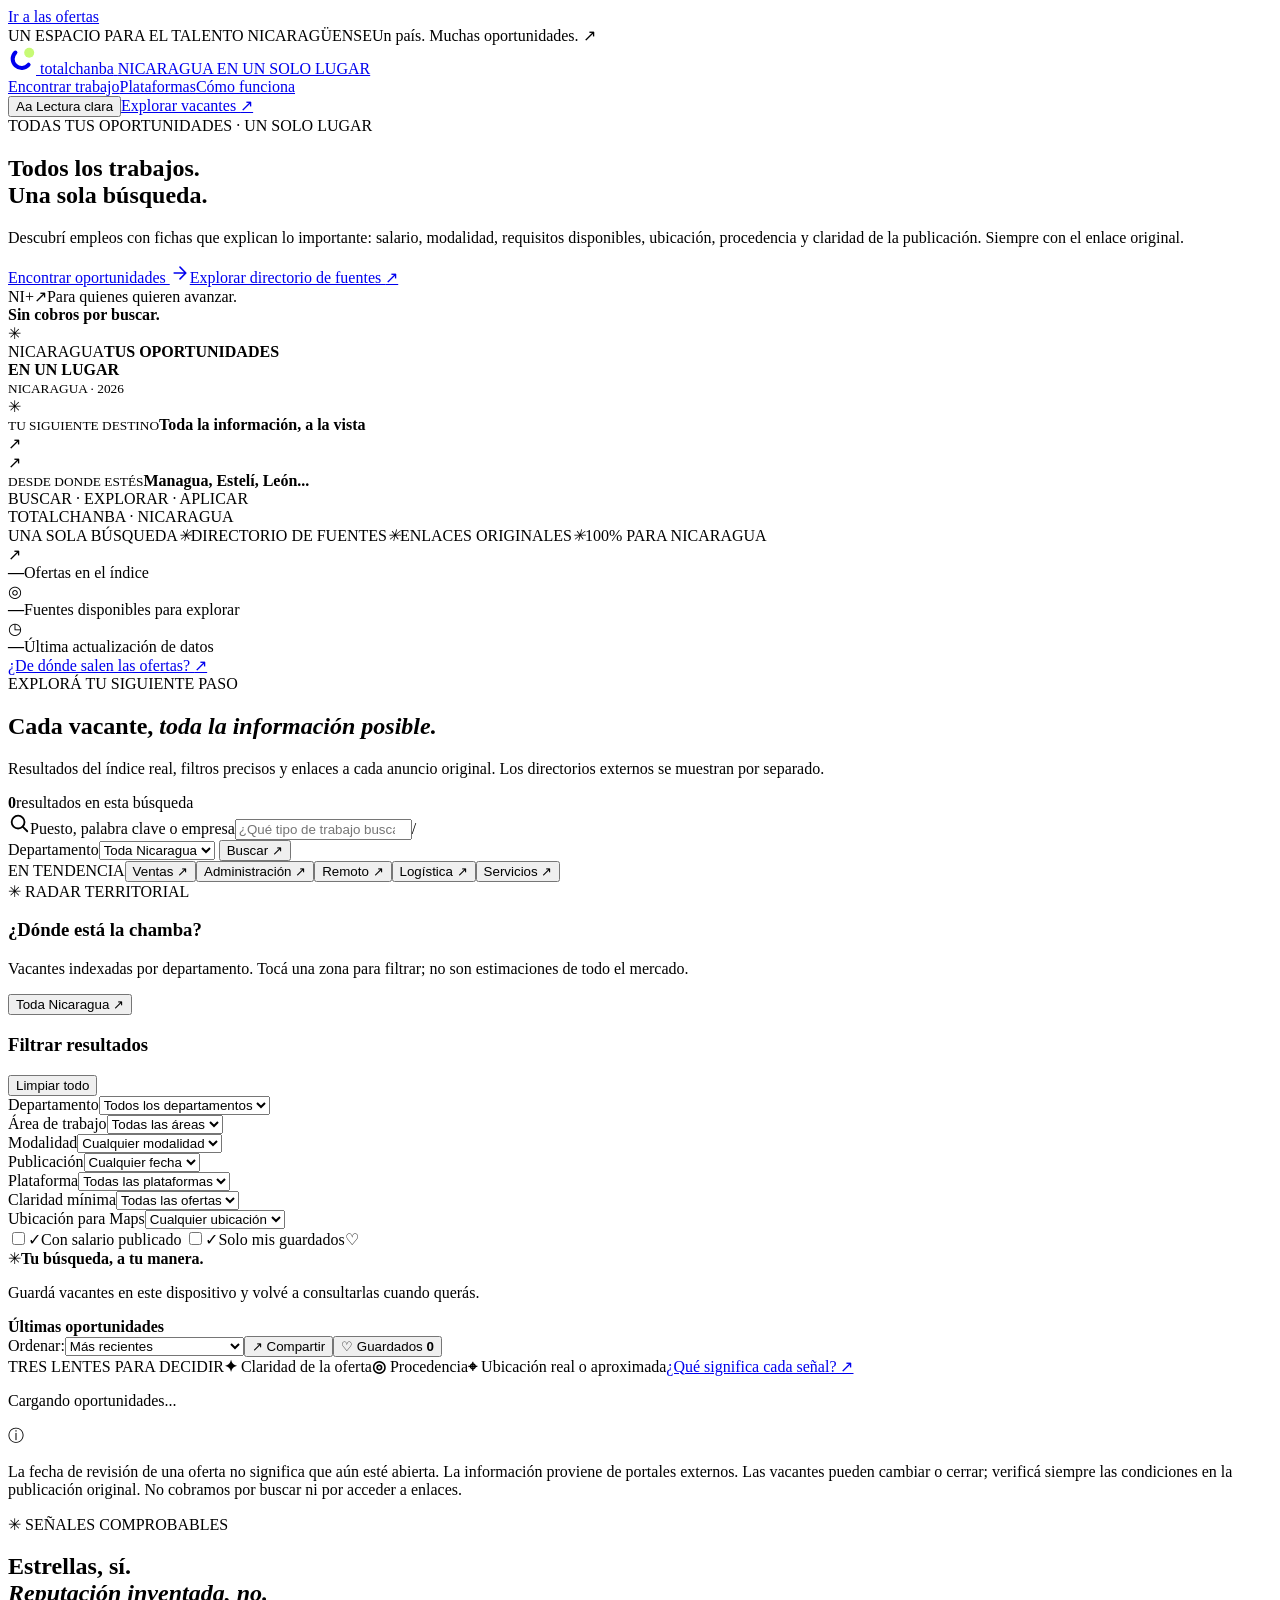
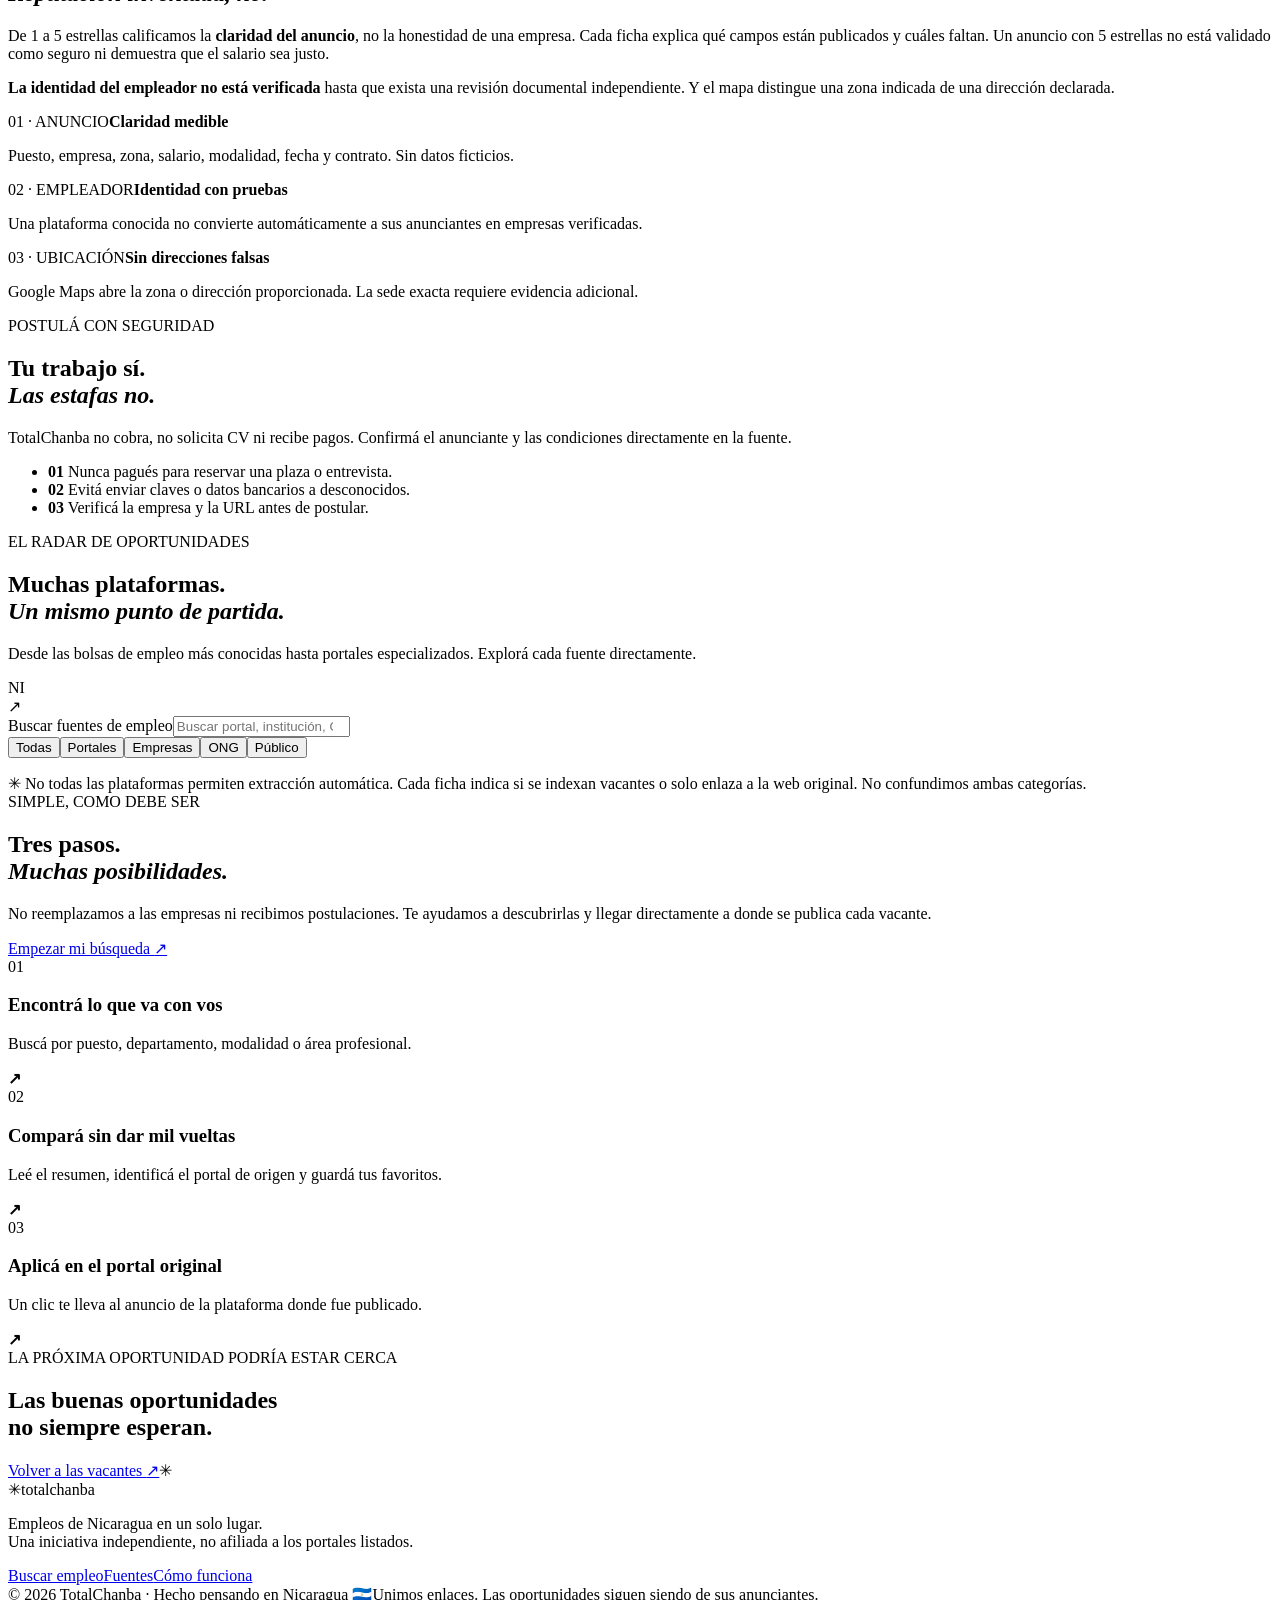
==== public/index.html @ ec3d224f "feat: publicar TotalChanba 5.0 con fichas enriquecidas, agente y fotos por oficio" ====
<!doctype html>
<html lang="es-NI">
<head>
  <meta charset="utf-8" />
  <meta name="viewport" content="width=device-width, initial-scale=1" />
  <meta name="theme-color" content="#101b18" />
  <meta property="og:type" content="website" />
  <meta property="og:locale" content="es_NI" />
  <meta property="og:title" content="TotalChanba — Ofertas y fuentes de empleo en Nicaragua" />
  <meta property="og:description" content="Buscá ofertas con filtros inteligentes y explorá portales, empresas, ONG y entidades públicas. Aplicá siempre en el origen." />
  <meta name="description" content="Encontrá oportunidades de empleo de Nicaragua en un solo lugar. Buscá por departamento, profesión, modalidad y portal; postulá en las fuentes originales." />
  <title>TotalChanba — Todo el trabajo de Nicaragua, en un solo lugar</title>
  <link rel="icon" type="image/svg+xml" href="/assets/favicon.svg" />
  <link rel="preconnect" href="https://fonts.googleapis.com" />
  <link rel="preconnect" href="https://fonts.gstatic.com" crossorigin />
  <link href="https://fonts.googleapis.com/css2?family=DM+Sans:wght@400;500;600;700;800&family=Manrope:wght@400;500;600;700;800&display=swap" rel="stylesheet" />
  <link rel="stylesheet" href="/assets/styles.css" />
  <script src="/assets/app.js" defer></script>
</head>
<body>
  <a class="skip-link" href="#empleos">Ir a las ofertas</a>
  <div class="utility-strip"><div class="shell strip-inner"><span><span class="live-dot"></span> UN ESPACIO PARA EL TALENTO NICARAGÜENSE</span><span class="strip-side">Un país. Muchas oportunidades. <span aria-hidden="true">↗</span></span></div></div>
  <header class="header">
    <div class="shell nav-inner">
      <a href="#inicio" class="brand" aria-label="TotalChanba, inicio">
        <span class="brand-symbol" aria-hidden="true"><svg width="28" height="29" viewBox="0 0 28 29" fill="none"><path d="M7.4 7.5a9 9 0 1 0 13.2 12.2" stroke="currentColor" stroke-width="4" stroke-linecap="round"/><circle cx="21.2" cy="7.7" r="5" fill="#c7fa75"/></svg></span>
        <span class="brand-type">total<span>chanba</span></span>
        <span class="brand-line"></span><span class="brand-caption">NICARAGUA EN UN SOLO LUGAR</span>
      </a>
      <nav class="nav-links" aria-label="Navegación principal"><a href="#empleos">Encontrar trabajo</a><a href="#fuentes">Plataformas</a><a href="#como-funciona">Cómo funciona</a></nav>
      <button class="reading-toggle" id="readable-mode" type="button" aria-pressed="false" title="Aumentar legibilidad">Aa Lectura clara</button><a class="nav-cta" href="#empleos">Explorar vacantes <span aria-hidden="true">↗</span></a>
    </div>
  </header>

  <main>
    <section class="hero" id="inicio" aria-labelledby="hero-title">
      <div class="hero-noise" aria-hidden="true"></div>
      <div class="shell hero-grid">
        <div class="hero-text">
          <div class="eyebrow"><span class="eyebrow-line"></span> TODAS TUS OPORTUNIDADES · UN SOLO LUGAR</div>
          <h1 id="hero-title">Todos los trabajos.<br /><span>Una sola búsqueda<span class="hero-period">.</span></span></h1>
          <p>Descubrí empleos con fichas que explican lo importante: salario, modalidad, requisitos disponibles, ubicación, procedencia y claridad de la publicación. Siempre con el enlace original.</p>
          <div class="hero-actions"><a class="button button-primary" href="#empleos">Encontrar oportunidades <svg aria-hidden="true" viewBox="0 0 24 24" width="20" height="20"><path d="M5 12h13M12 5l7 7-7 7" fill="none" stroke="currentColor" stroke-width="1.9" stroke-linecap="round" stroke-linejoin="round"/></svg></a><a class="hero-link" href="#fuentes">Explorar directorio de fuentes <span aria-hidden="true">↗</span></a></div>
          <div class="hero-proof"><span class="proof-icons" aria-hidden="true"><span>NI</span><span>+</span><span>↗</span></span><span>Para quienes quieren avanzar.<br /><strong>Sin cobros por buscar.</strong></span></div>
        </div>
        <div class="hero-visual" aria-label="Representación gráfica de oportunidades conectadas en Nicaragua">
          <div class="orbital orbital-outer"></div><div class="orbital orbital-mid"></div><div class="orbital orbital-inner"></div>
          <span class="orbital-dot dot-one"></span><span class="orbital-dot dot-two"></span><span class="orbital-dot dot-three"></span>
          <div class="orbit-center"><div class="orbit-globe">✳</div><span>NICARAGUA</span><strong>TUS OPORTUNIDADES<br/>EN UN LUGAR</strong><div class="orbit-mini-line"></div><small>NICARAGUA · 2026</small></div>
          <div class="floating-card float-top"><span class="mini-icon mint">✳</span><div><small>TU SIGUIENTE DESTINO</small><strong>Toda la información, a la vista</strong></div><span class="floating-arrow">↗</span></div>
          <div class="floating-card float-bottom"><span class="mini-icon orange">↗</span><div><small>DESDE DONDE ESTÉS</small><strong>Managua, Estelí, León...</strong></div></div>
          <div class="side-label side-label-left">BUSCAR · EXPLORAR · APLICAR</div><div class="side-label side-label-right">TOTALCHANBA · NICARAGUA</div>
        </div>
      </div>
      <div class="shell hero-ticker"><span>UNA SOLA BÚSQUEDA</span><i>✳</i><span>DIRECTORIO DE FUENTES</span><i>✳</i><span>ENLACES ORIGINALES</span><i>✳</i><span>100% PARA NICARAGUA</span></div>
    </section>

    <section class="stats-bar" aria-label="Resumen del índice de empleos"><div class="shell stats-row">
      <div class="stat"><span class="stat-icon">↗</span><div><strong id="stat-jobs">—</strong><span>Ofertas en el índice</span></div></div>
      <div class="stat"><span class="stat-icon">◎</span><div><strong id="stat-sources">—</strong><span>Fuentes disponibles para explorar</span></div></div>
      <div class="stat"><span class="stat-icon">◷</span><div><strong id="stat-date">—</strong><span>Última actualización de datos</span></div></div>
      <a class="stats-link" href="#como-funciona">¿De dónde salen las ofertas? <span>↗</span></a>
    </div></section>

    <div class="shell"><div id="data-notice" class="data-notice" role="status" hidden></div></div>

    <section class="jobs-section" id="empleos" aria-labelledby="jobs-title"><div class="shell">
      <div class="section-intro"><div><span class="section-kicker"><span class="kicker-dot"></span> EXPLORÁ TU SIGUIENTE PASO</span><h2 id="jobs-title">Cada vacante, <em>toda la información posible.</em></h2><p>Resultados del índice real, filtros precisos y enlaces a cada anuncio original. Los directorios externos se muestran por separado.</p></div><div class="section-counter"><strong id="matching-counter">0</strong><span>resultados en esta búsqueda</span></div></div>
      <div class="search-box">
        <div class="search-field"><svg aria-hidden="true" width="22" height="22" viewBox="0 0 24 24"><circle cx="11" cy="11" r="7" fill="none" stroke="currentColor" stroke-width="2"/><path d="m16 16 5 5" fill="none" stroke="currentColor" stroke-width="2" stroke-linecap="round"/></svg><label class="sr-only" for="search">Puesto, palabra clave o empresa</label><input id="search" autocomplete="off" type="search" placeholder="¿Qué tipo de trabajo buscás? Ej. conductor, ventas..." /><span class="search-key">/</span></div>
        <label class="sr-only" for="quick-dept">Departamento</label><select id="quick-dept"><option value="">Toda Nicaragua</option></select>
        <button id="search-button" class="search-button" type="button">Buscar <span aria-hidden="true">↗</span></button>
      </div>
      <div class="quick-filters" aria-label="Búsquedas populares"><span>EN TENDENCIA</span><button type="button" data-quick="Ventas">Ventas <span>↗</span></button><button type="button" data-quick="Administración">Administración <span>↗</span></button><button type="button" data-quick="Remoto">Remoto <span>↗</span></button><button type="button" data-quick="Logística">Logística <span>↗</span></button><button type="button" data-quick="Servicios">Servicios <span>↗</span></button></div>

      <section class="radar-panel" aria-labelledby="radar-title">
          <div class="radar-heading"><div><span class="radar-eyebrow">✳ RADAR TERRITORIAL</span><h3 id="radar-title">¿Dónde está la chamba?</h3><p>Vacantes indexadas por departamento. Tocá una zona para filtrar; no son estimaciones de todo el mercado.</p></div><button id="clear-radar" type="button">Toda Nicaragua ↗</button></div>
          <div id="radar-departments" class="radar-departments" aria-label="Departamentos con vacantes"></div>
        </section>
        <div class="board-grid"><aside class="filter-panel" aria-label="Filtros de empleo"><div class="filter-heading"><h3>Filtrar resultados</h3><button id="reset-filters" type="button">Limpiar todo</button></div>
        <div class="filter-group"><label for="filter-dept">Departamento</label><select id="filter-dept"><option value="">Todos los departamentos</option></select></div>
        <div class="filter-group"><label for="filter-cat">Área de trabajo</label><select id="filter-cat"><option value="">Todas las áreas</option></select></div>
        <div class="filter-group"><label for="filter-mode">Modalidad</label><select id="filter-mode"><option value="">Cualquier modalidad</option><option value="Remoto">Remoto</option><option value="Presencial">Presencial</option><option value="Híbrido">Híbrido</option></select></div>
        <div class="filter-group"><label for="filter-date">Publicación</label><select id="filter-date"><option value="">Cualquier fecha</option><option value="3">Últimos 3 días</option><option value="7">Última semana</option><option value="30">Últimos 30 días</option></select></div>
        <div class="filter-group"><label for="filter-source">Plataforma</label><select id="filter-source"><option value="">Todas las plataformas</option></select></div>
        <div class="filter-group"><label for="filter-clarity">Claridad mínima</label><select id="filter-clarity"><option value="">Todas las ofertas</option><option value="3">3 estrellas o más</option><option value="4">4 estrellas o más</option><option value="5">5 estrellas</option></select></div>
        <div class="filter-group"><label for="filter-map">Ubicación para Maps</label><select id="filter-map"><option value="">Cualquier ubicación</option><option value="region">Zona indicada</option><option value="address">Dirección declarada</option></select></div>
        <div class="filter-rule"></div>
        <label class="check-row"><input id="salary-only" type="checkbox" /><span class="custom-check">✓</span><span>Con salario publicado</span></label>
        <label class="check-row"><input id="favorites-only" type="checkbox" /><span class="custom-check">✓</span><span>Solo mis guardados</span><span class="heart-small">♡</span></label>
        <div class="filter-tip"><span class="tip-spark">✳</span><strong>Tu búsqueda, a tu manera.</strong><p>Guardá vacantes en este dispositivo y volvé a consultarlas cuando querás.</p></div>
      </aside>

      <div class="results-area"><div class="results-toolbar"><div class="results-label"><span class="pulse-indicator"></span><strong id="results-heading">Últimas oportunidades</strong><span class="toolbar-count" id="visible-count"></span></div><div class="toolbar-actions"><label for="sort">Ordenar:</label><select id="sort"><option value="recent">Más recientes</option><option value="relevance">Mayor coincidencia</option><option value="title">Puesto A–Z</option><option value="source">Plataforma</option><option value="clarity">Información más completa</option></select><button id="share-search" type="button" class="share-search" title="Copiar enlace de esta búsqueda" aria-label="Compartir búsqueda">↗ Compartir</button><button class="saved-button" id="toggle-saved" type="button" aria-pressed="false" title="Mostrar favoritos">♡ <span>Guardados</span> <b id="saved-count">0</b></button></div></div>
      <div class="search-feedback" id="search-feedback" aria-live="polite"></div>
      <div class="lens-strip" aria-label="Tres lentes de información"><span class="lens-title">TRES LENTES PARA DECIDIR</span><span><b>✦</b> Claridad de la oferta</span><span><b>◎</b> Procedencia</span><span><b>⌖</b> Ubicación real o aproximada</span><a href="#metodologia">¿Qué significa cada señal? ↗</a></div>
      <div id="job-grid" class="job-grid" aria-live="polite"><div class="loading-state"><span class="loading-spin"></span><p>Cargando oportunidades...</p></div></div>
      <div class="load-wrap"><button id="load-more" type="button" class="more-button" hidden>Mostrar más ofertas <span>↓</span></button></div>
      <section id="compare-tray" class="compare-tray" hidden aria-label="Comparador de vacantes"><div class="compare-title"><h3>Compará tus opciones</h3><p>Hasta tres ofertas, sin inventar salarios ni reputaciones.</p><button id="compare-clear" type="button">Vaciar comparador</button></div><div id="compare-grid" class="compare-grid"></div></section>
      <div class="board-note"><span>ⓘ</span><p>La fecha de revisión de una oferta no significa que aún esté abierta. La información proviene de portales externos. Las vacantes pueden cambiar o cerrar; verificá siempre las condiciones en la publicación original. No cobramos por buscar ni por acceder a enlaces.</p></div>
      </div></div>
    </div></section>

    <section class="method-section" id="metodologia" aria-labelledby="method-title"><div class="shell method-layout"><div><span class="section-kicker">✳ SEÑALES COMPROBABLES</span><h2 id="method-title">Estrellas, sí.<br><em>Reputación inventada, no.</em></h2><p>De 1 a 5 estrellas calificamos la <strong>claridad del anuncio</strong>, no la honestidad de una empresa. Cada ficha explica qué campos están publicados y cuáles faltan. Un anuncio con 5 estrellas no está validado como seguro ni demuestra que el salario sea justo.</p><p><strong>La identidad del empleador no está verificada</strong> hasta que exista una revisión documental independiente. Y el mapa distingue una zona indicada de una dirección declarada.</p></div><div class="method-lenses"><div><span>01 · ANUNCIO</span><strong>Claridad medible</strong><p>Puesto, empresa, zona, salario, modalidad, fecha y contrato. Sin datos ficticios.</p></div><div><span>02 · EMPLEADOR</span><strong>Identidad con pruebas</strong><p>Una plataforma conocida no convierte automáticamente a sus anunciantes en empresas verificadas.</p></div><div><span>03 · UBICACIÓN</span><strong>Sin direcciones falsas</strong><p>Google Maps abre la zona o dirección proporcionada. La sede exacta requiere evidencia adicional.</p></div></div></div></section>
    <section class="safety-section" aria-labelledby="safety-title"><div class="shell safety-inner"><div><span class="section-kicker"><span class="kicker-dot"></span> POSTULÁ CON SEGURIDAD</span><h2 id="safety-title">Tu trabajo sí.<br/><em>Las estafas no.</em></h2><p>TotalChanba no cobra, no solicita CV ni recibe pagos. Confirmá el anunciante y las condiciones directamente en la fuente.</p></div><ul><li><strong>01</strong> Nunca pagués para reservar una plaza o entrevista.</li><li><strong>02</strong> Evitá enviar claves o datos bancarios a desconocidos.</li><li><strong>03</strong> Verificá la empresa y la URL antes de postular.</li></ul></div></section>

    <section class="source-section" id="fuentes"><div class="shell"><div class="section-intro dark-intro"><div><span class="section-kicker"><span class="kicker-dot"></span> EL RADAR DE OPORTUNIDADES</span><h2>Muchas plataformas.<br/><em>Un mismo punto de partida.</em></h2><p>Desde las bolsas de empleo más conocidas hasta portales especializados. Explorá cada fuente directamente.</p></div><div class="source-stamp" aria-hidden="true">NI<br/><span>↗</span></div></div>
      <div class="source-controls"><div class="source-search-wrap"><label class="sr-only" for="source-search">Buscar fuentes de empleo</label><input id="source-search" type="search" placeholder="Buscar portal, institución, ONG o empresa…" autocomplete="off" /></div><div class="source-tabs" role="group" aria-label="Tipo de fuente"><button type="button" class="selected" data-source-kind="" aria-pressed="true">Todas</button><button type="button" data-source-kind="portal" aria-pressed="false">Portales</button><button type="button" data-source-kind="empresa" aria-pressed="false">Empresas</button><button type="button" data-source-kind="ong" aria-pressed="false">ONG</button><button type="button" data-source-kind="publico" aria-pressed="false">Público</button></div></div><p class="source-count" id="source-count" aria-live="polite"></p><div id="sources-grid" class="sources-grid" aria-live="polite"></div>
      <div class="source-note"><span>✳</span> No todas las plataformas permiten extracción automática. Cada ficha indica si se indexan vacantes o solo enlaza a la web original. No confundimos ambas categorías.</div>
    </div></section>

    <section class="how-section" id="como-funciona"><div class="shell how-layout"><div><span class="section-kicker"><span class="kicker-dot"></span> SIMPLE, COMO DEBE SER</span><h2>Tres pasos.<br/><em>Muchas posibilidades.</em></h2><p>No reemplazamos a las empresas ni recibimos postulaciones. Te ayudamos a descubrirlas y llegar directamente a donde se publica cada vacante.</p><a href="#empleos" class="dark-button">Empezar mi búsqueda <span>↗</span></a></div><div class="steps"><div class="step"><span>01</span><div><h3>Encontrá lo que va con vos</h3><p>Buscá por puesto, departamento, modalidad o área profesional.</p></div><b>↗</b></div><div class="step"><span>02</span><div><h3>Compará sin dar mil vueltas</h3><p>Leé el resumen, identificá el portal de origen y guardá tus favoritos.</p></div><b>↗</b></div><div class="step"><span>03</span><div><h3>Aplicá en el portal original</h3><p>Un clic te lleva al anuncio de la plataforma donde fue publicado.</p></div><b>↗</b></div></div></div></section>

    <section class="cta-section"><div class="shell cta-inner"><div><span>LA PRÓXIMA OPORTUNIDAD PODRÍA ESTAR CERCA</span><h2>Las buenas oportunidades<br/>no siempre esperan.</h2></div><a href="#empleos">Volver a las vacantes <span>↗</span></a><span class="cta-sun" aria-hidden="true">✳</span></div></section>
  </main>
  <footer class="footer"><div class="shell footer-content"><div><div class="brand footer-brand"><span class="brand-symbol" aria-hidden="true">✳</span><span class="brand-type">total<span>chanba</span></span></div><p>Empleos de Nicaragua en un solo lugar.<br/>Una iniciativa independiente, no afiliada a los portales listados.</p></div><div class="footer-links"><a href="#empleos">Buscar empleo</a><a href="#fuentes">Fuentes</a><a href="#como-funciona">Cómo funciona</a></div></div><div class="shell footer-bottom"><span>© 2026 TotalChanba · Hecho pensando en Nicaragua 🇳🇮</span><span>Unimos enlaces. Las oportunidades siguen siendo de sus anunciantes.</span></div></footer>
  <div id="toast" class="toast" role="status" aria-live="polite"></div>
</body>
</html>
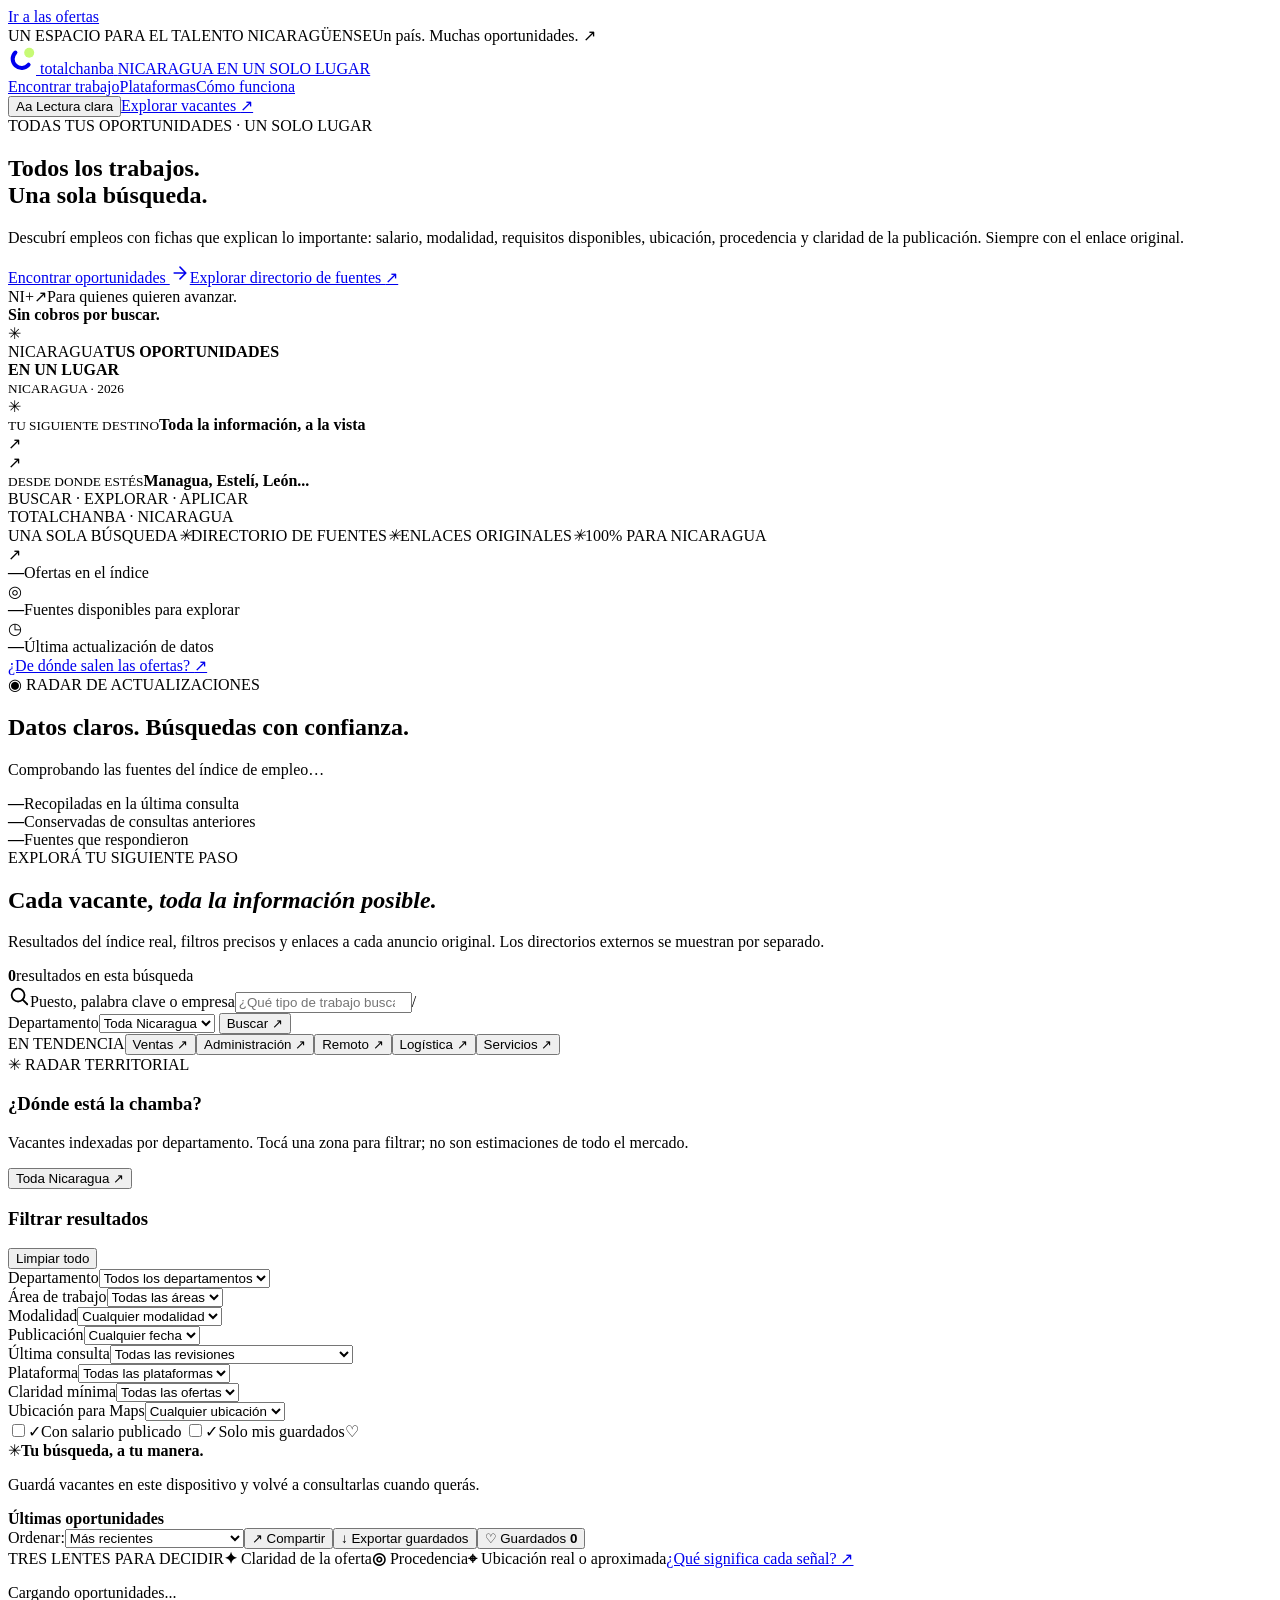
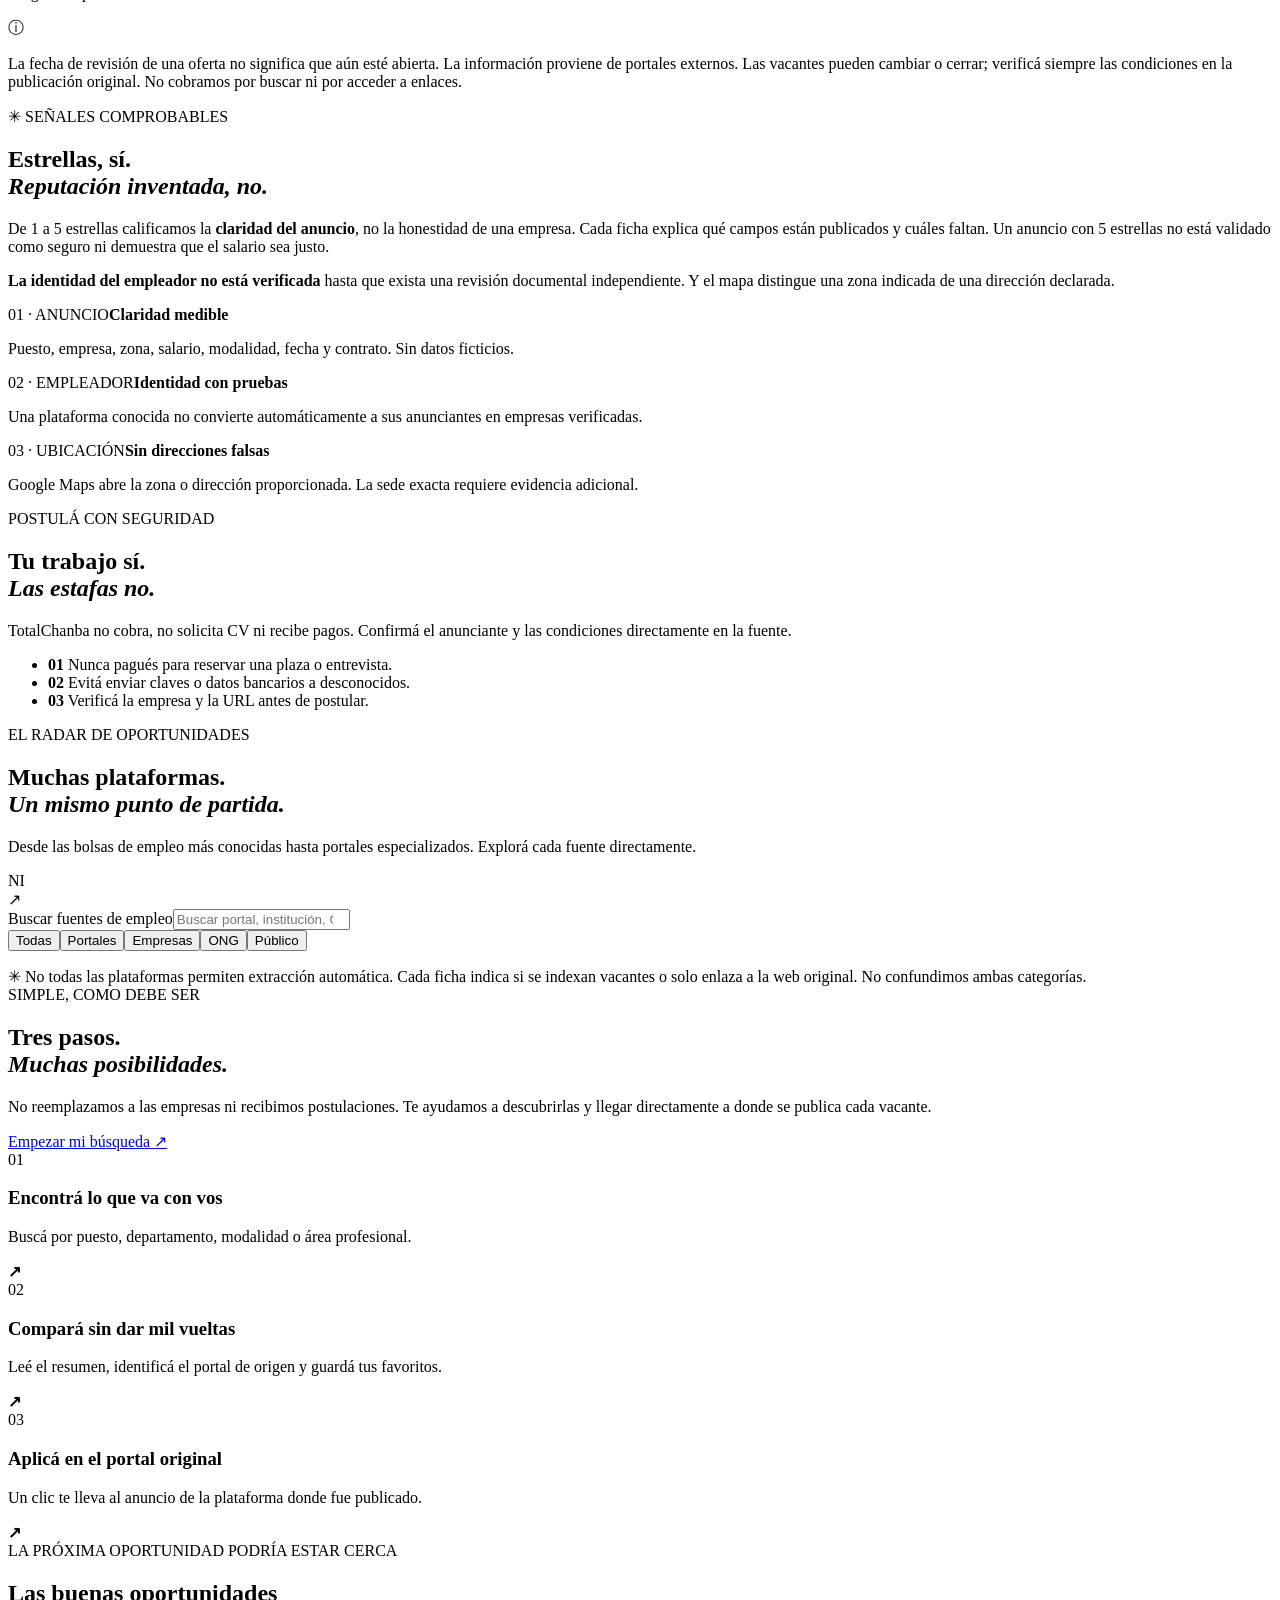
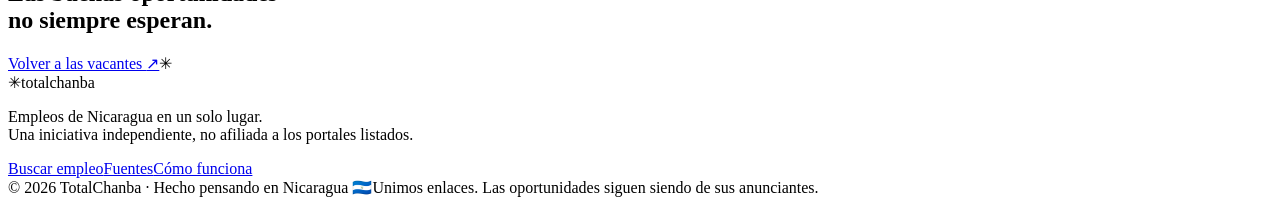
==== commit 4d008dd6: "ui: panel de estado de fuentes, filtro de última consulta y exportar favoritos" ====
--- a/public/index.html
+++ b/public/index.html
@@ -62,7 +62,16 @@
       <a class="stats-link" href="#como-funciona">¿De dónde salen las ofertas? <span>↗</span></a>
     </div></section>
 
-    <div class="shell"><div id="data-notice" class="data-notice" role="status" hidden></div></div>
+    <div class="shell"><div id="data-notice" class="data-notice" role="status" hidden></div>
+      <section class="tc-health" aria-label="Estado real de la recopilación">
+        <div class="tc-health-intro"><span class="tc-health-kicker">◉ RADAR DE ACTUALIZACIONES</span><h2>Datos claros. Búsquedas con confianza.</h2><p id="health-note">Comprobando las fuentes del índice de empleo…</p></div>
+        <div class="tc-health-metrics">
+          <div><strong id="stat-reviewed">—</strong><span>Recopiladas en la última consulta</span></div>
+          <div><strong id="stat-carried">—</strong><span>Conservadas de consultas anteriores</span></div>
+          <div><strong id="stat-collectors">—</strong><span>Fuentes que respondieron</span></div>
+        </div>
+      </section>
+    </div>
 
     <section class="jobs-section" id="empleos" aria-labelledby="jobs-title"><div class="shell">
       <div class="section-intro"><div><span class="section-kicker"><span class="kicker-dot"></span> EXPLORÁ TU SIGUIENTE PASO</span><h2 id="jobs-title">Cada vacante, <em>toda la información posible.</em></h2><p>Resultados del índice real, filtros precisos y enlaces a cada anuncio original. Los directorios externos se muestran por separado.</p></div><div class="section-counter"><strong id="matching-counter">0</strong><span>resultados en esta búsqueda</span></div></div>
@@ -82,6 +91,7 @@
         <div class="filter-group"><label for="filter-cat">Área de trabajo</label><select id="filter-cat"><option value="">Todas las áreas</option></select></div>
         <div class="filter-group"><label for="filter-mode">Modalidad</label><select id="filter-mode"><option value="">Cualquier modalidad</option><option value="Remoto">Remoto</option><option value="Presencial">Presencial</option><option value="Híbrido">Híbrido</option></select></div>
         <div class="filter-group"><label for="filter-date">Publicación</label><select id="filter-date"><option value="">Cualquier fecha</option><option value="3">Últimos 3 días</option><option value="7">Última semana</option><option value="30">Últimos 30 días</option></select></div>
+        <div class="filter-group"><label for="filter-review">Última consulta</label><select id="filter-review"><option value="">Todas las revisiones</option><option value="latest">Recopiladas en la última consulta</option><option value="earlier">Conservadas de consultas anteriores</option></select></div>
         <div class="filter-group"><label for="filter-source">Plataforma</label><select id="filter-source"><option value="">Todas las plataformas</option></select></div>
         <div class="filter-group"><label for="filter-clarity">Claridad mínima</label><select id="filter-clarity"><option value="">Todas las ofertas</option><option value="3">3 estrellas o más</option><option value="4">4 estrellas o más</option><option value="5">5 estrellas</option></select></div>
         <div class="filter-group"><label for="filter-map">Ubicación para Maps</label><select id="filter-map"><option value="">Cualquier ubicación</option><option value="region">Zona indicada</option><option value="address">Dirección declarada</option></select></div>
@@ -91,7 +101,7 @@
         <div class="filter-tip"><span class="tip-spark">✳</span><strong>Tu búsqueda, a tu manera.</strong><p>Guardá vacantes en este dispositivo y volvé a consultarlas cuando querás.</p></div>
       </aside>
 
-      <div class="results-area"><div class="results-toolbar"><div class="results-label"><span class="pulse-indicator"></span><strong id="results-heading">Últimas oportunidades</strong><span class="toolbar-count" id="visible-count"></span></div><div class="toolbar-actions"><label for="sort">Ordenar:</label><select id="sort"><option value="recent">Más recientes</option><option value="relevance">Mayor coincidencia</option><option value="title">Puesto A–Z</option><option value="source">Plataforma</option><option value="clarity">Información más completa</option></select><button id="share-search" type="button" class="share-search" title="Copiar enlace de esta búsqueda" aria-label="Compartir búsqueda">↗ Compartir</button><button class="saved-button" id="toggle-saved" type="button" aria-pressed="false" title="Mostrar favoritos">♡ <span>Guardados</span> <b id="saved-count">0</b></button></div></div>
+      <div class="results-area"><div class="results-toolbar"><div class="results-label"><span class="pulse-indicator"></span><strong id="results-heading">Últimas oportunidades</strong><span class="toolbar-count" id="visible-count"></span></div><div class="toolbar-actions"><label for="sort">Ordenar:</label><select id="sort"><option value="recent">Más recientes</option><option value="relevance">Mayor coincidencia</option><option value="title">Puesto A–Z</option><option value="source">Plataforma</option><option value="clarity">Información más completa</option></select><button id="share-search" type="button" class="share-search" title="Copiar enlace de esta búsqueda" aria-label="Compartir búsqueda">↗ Compartir</button><button id="export-saved" type="button" class="tc-export" title="Descargar tus empleos guardados en CSV">↓ Exportar guardados</button><button class="saved-button" id="toggle-saved" type="button" aria-pressed="false" title="Mostrar favoritos">♡ <span>Guardados</span> <b id="saved-count">0</b></button></div></div>
       <div class="search-feedback" id="search-feedback" aria-live="polite"></div>
       <div class="lens-strip" aria-label="Tres lentes de información"><span class="lens-title">TRES LENTES PARA DECIDIR</span><span><b>✦</b> Claridad de la oferta</span><span><b>◎</b> Procedencia</span><span><b>⌖</b> Ubicación real o aproximada</span><a href="#metodologia">¿Qué significa cada señal? ↗</a></div>
       <div id="job-grid" class="job-grid" aria-live="polite"><div class="loading-state"><span class="loading-spin"></span><p>Cargando oportunidades...</p></div></div>
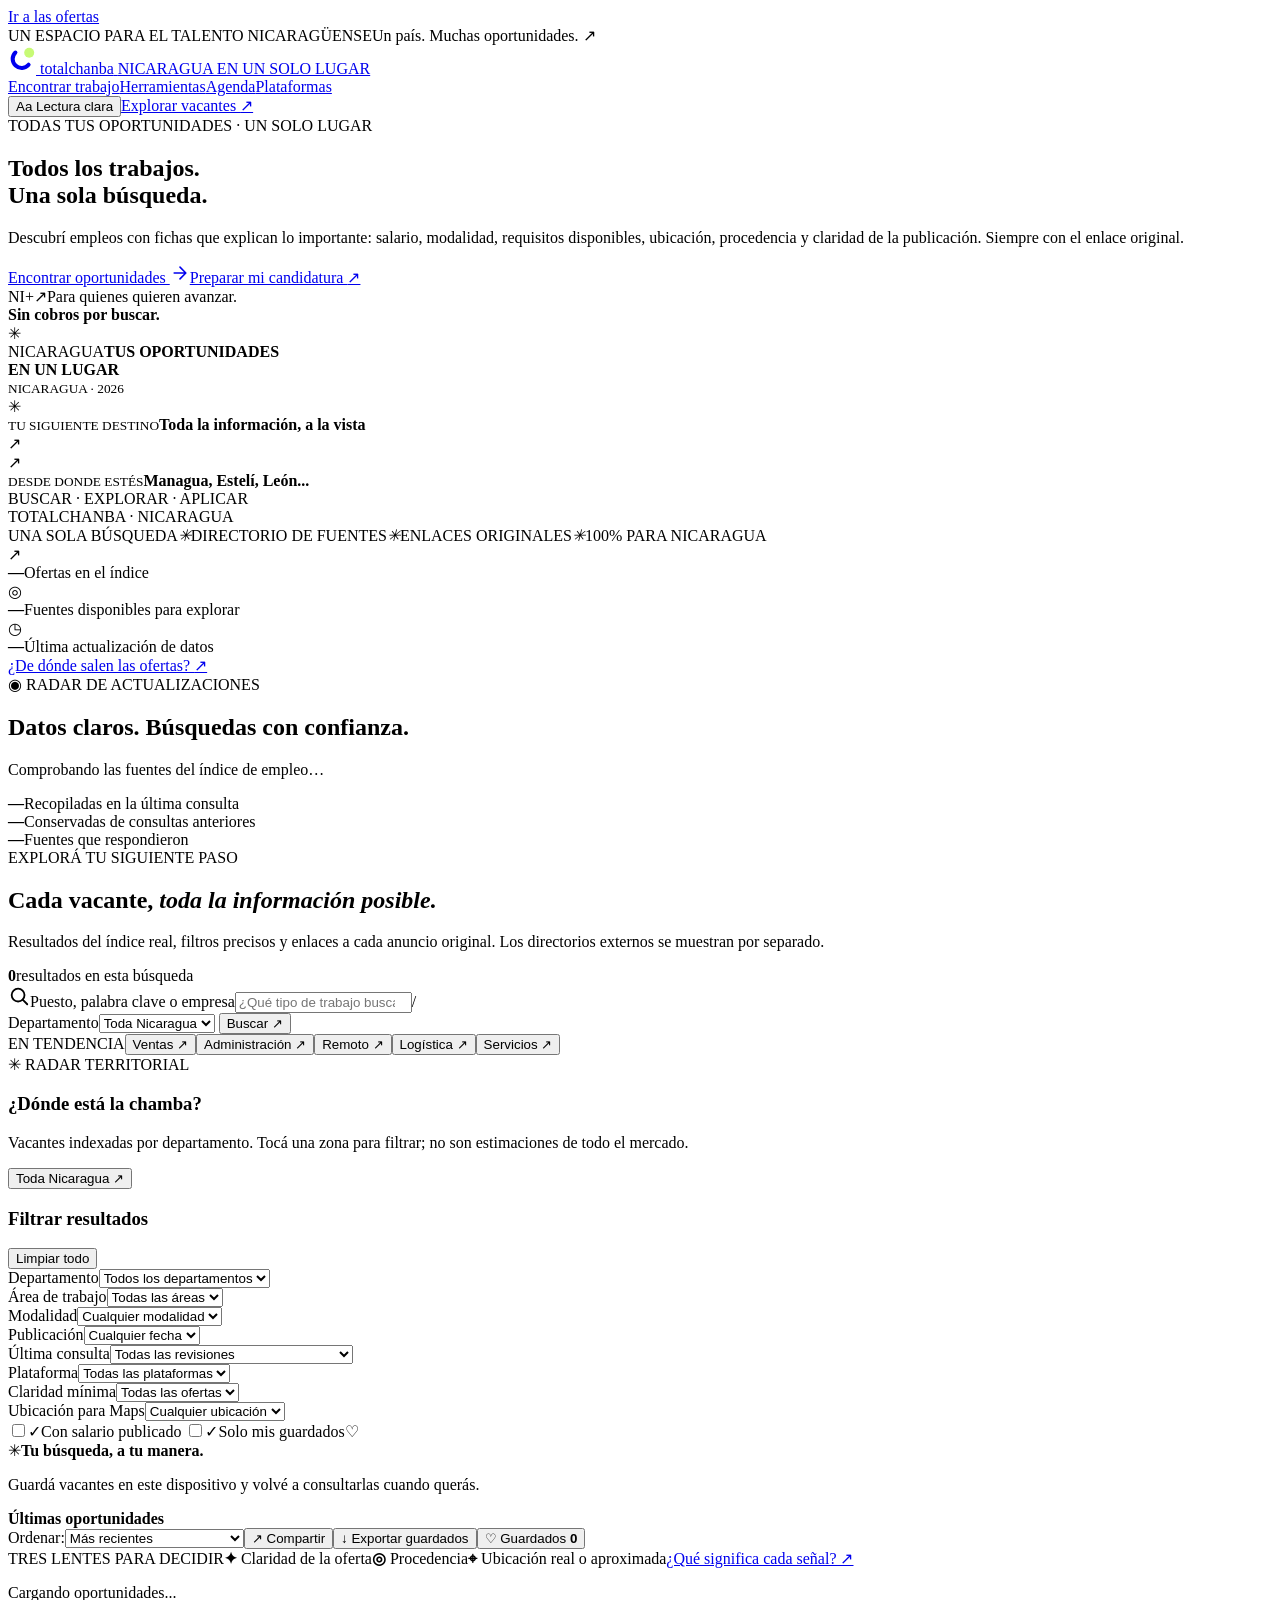
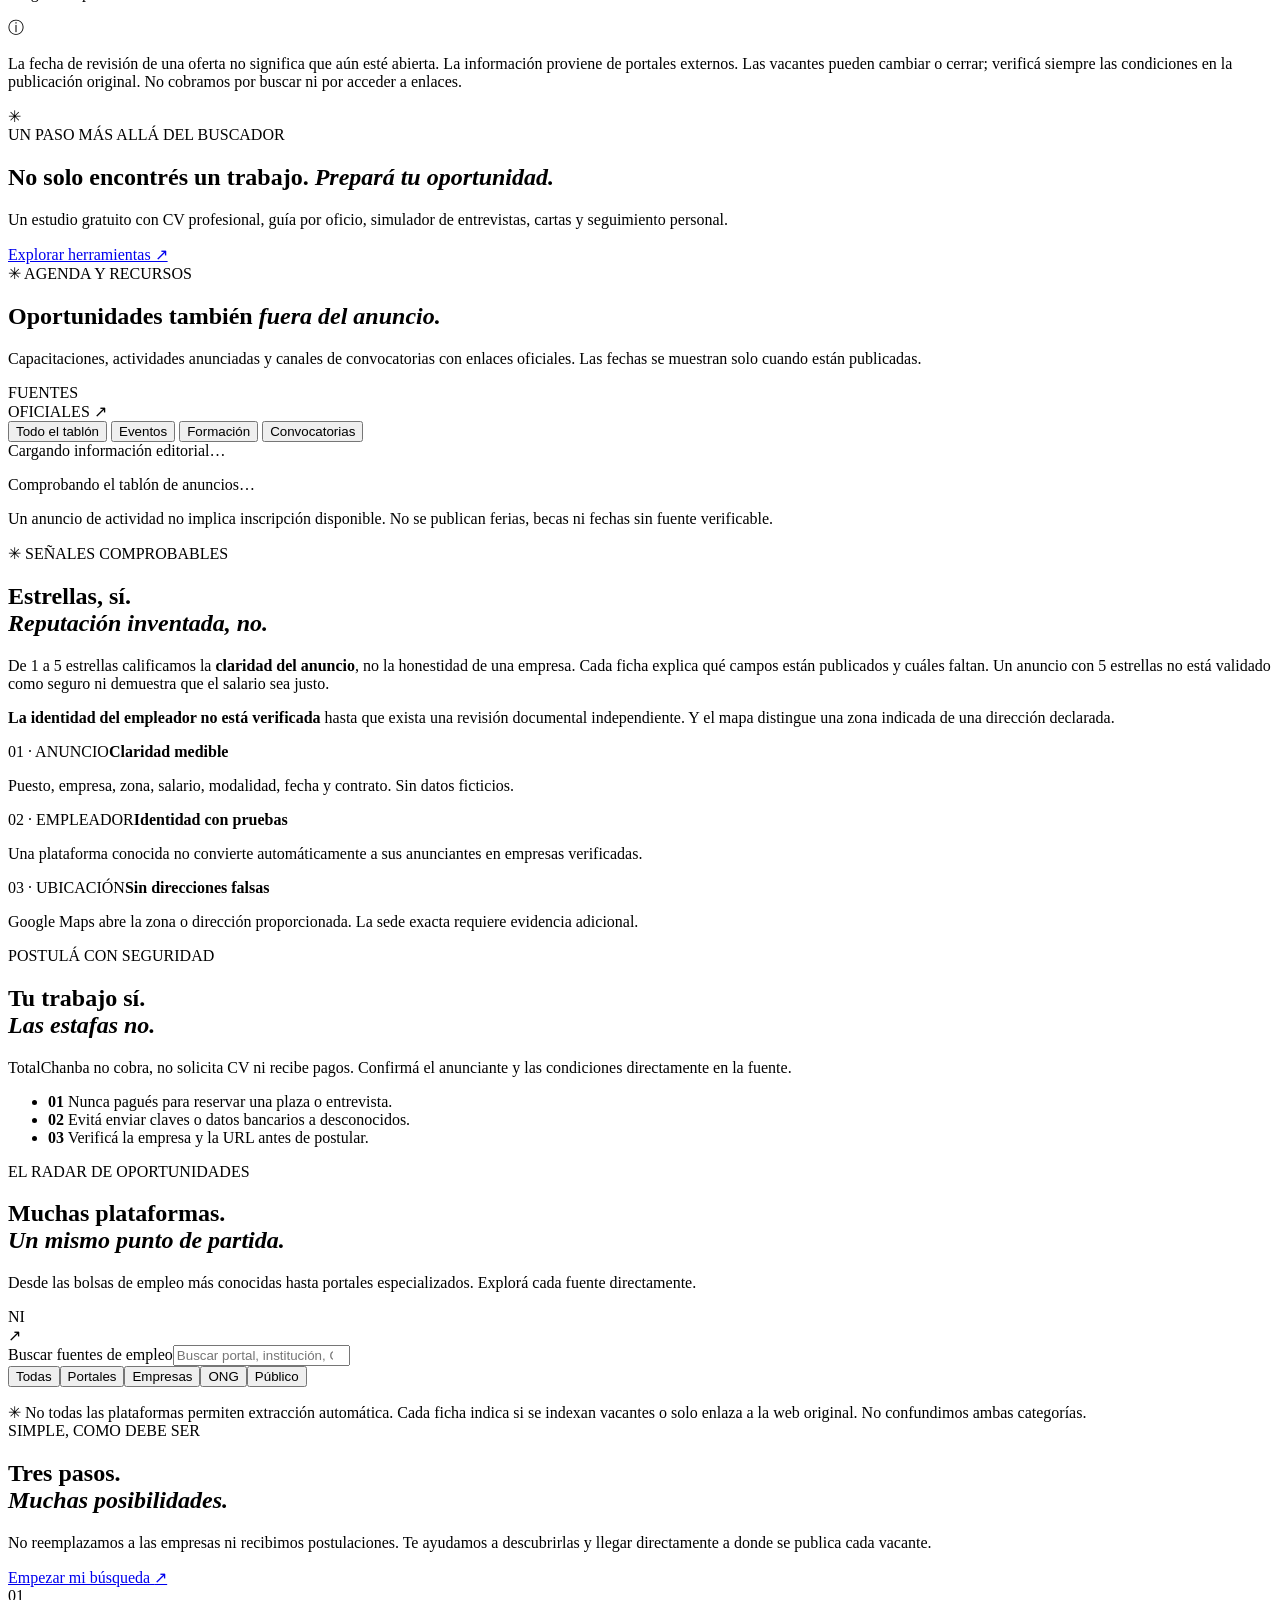
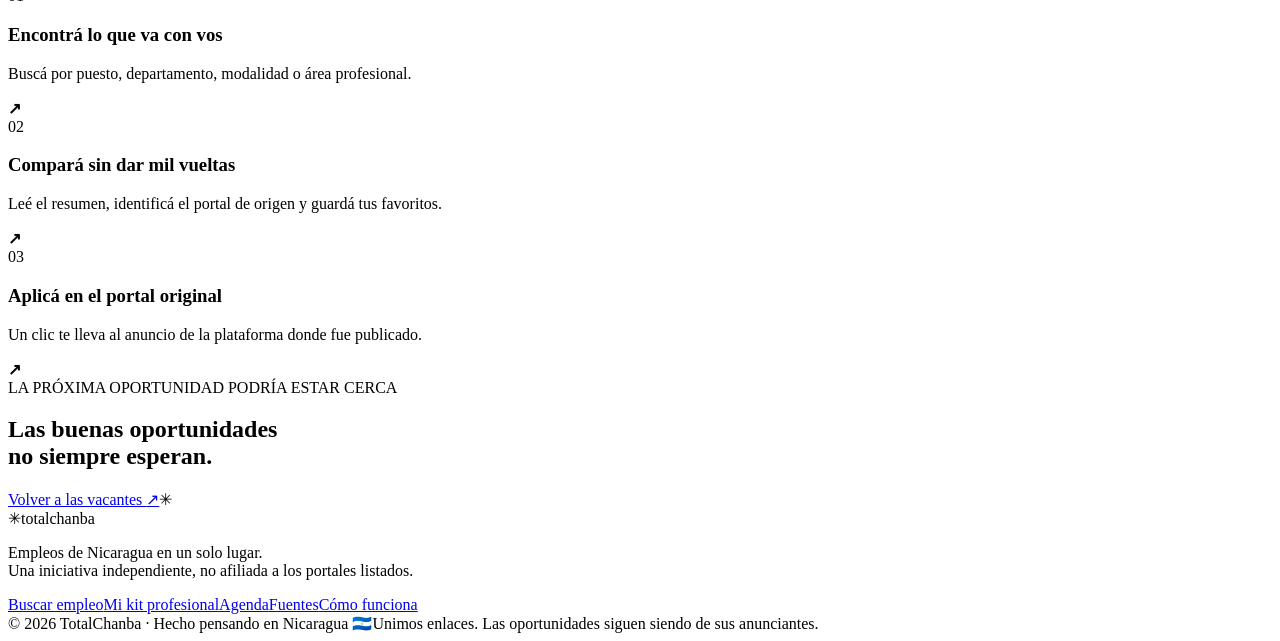
==== commit e6225483: "ui: integrar kit profesional y agenda editorial en TotalChanba" ====
--- a/public/index.html
+++ b/public/index.html
@@ -16,6 +16,7 @@
   <link href="https://fonts.googleapis.com/css2?family=DM+Sans:wght@400;500;600;700;800&family=Manrope:wght@400;500;600;700;800&display=swap" rel="stylesheet" />
   <link rel="stylesheet" href="/assets/styles.css" />
   <script src="/assets/app.js" defer></script>
+  <script src="/assets/bulletin.js" defer></script>
 </head>
 <body>
   <a class="skip-link" href="#empleos">Ir a las ofertas</a>
@@ -27,7 +28,7 @@
         <span class="brand-type">total<span>chanba</span></span>
         <span class="brand-line"></span><span class="brand-caption">NICARAGUA EN UN SOLO LUGAR</span>
       </a>
-      <nav class="nav-links" aria-label="Navegación principal"><a href="#empleos">Encontrar trabajo</a><a href="#fuentes">Plataformas</a><a href="#como-funciona">Cómo funciona</a></nav>
+      <nav class="nav-links" aria-label="Navegación principal"><a href="#empleos">Encontrar trabajo</a><a href="/herramientas.html">Herramientas</a><a href="#agenda">Agenda</a><a href="#fuentes">Plataformas</a></nav>
       <button class="reading-toggle" id="readable-mode" type="button" aria-pressed="false" title="Aumentar legibilidad">Aa Lectura clara</button><a class="nav-cta" href="#empleos">Explorar vacantes <span aria-hidden="true">↗</span></a>
     </div>
   </header>
@@ -40,7 +41,7 @@
           <div class="eyebrow"><span class="eyebrow-line"></span> TODAS TUS OPORTUNIDADES · UN SOLO LUGAR</div>
           <h1 id="hero-title">Todos los trabajos.<br /><span>Una sola búsqueda<span class="hero-period">.</span></span></h1>
           <p>Descubrí empleos con fichas que explican lo importante: salario, modalidad, requisitos disponibles, ubicación, procedencia y claridad de la publicación. Siempre con el enlace original.</p>
-          <div class="hero-actions"><a class="button button-primary" href="#empleos">Encontrar oportunidades <svg aria-hidden="true" viewBox="0 0 24 24" width="20" height="20"><path d="M5 12h13M12 5l7 7-7 7" fill="none" stroke="currentColor" stroke-width="1.9" stroke-linecap="round" stroke-linejoin="round"/></svg></a><a class="hero-link" href="#fuentes">Explorar directorio de fuentes <span aria-hidden="true">↗</span></a></div>
+          <div class="hero-actions"><a class="button button-primary" href="#empleos">Encontrar oportunidades <svg aria-hidden="true" viewBox="0 0 24 24" width="20" height="20"><path d="M5 12h13M12 5l7 7-7 7" fill="none" stroke="currentColor" stroke-width="1.9" stroke-linecap="round" stroke-linejoin="round"/></svg></a><a class="hero-link" href="/herramientas.html">Preparar mi candidatura <span aria-hidden="true">↗</span></a></div>
           <div class="hero-proof"><span class="proof-icons" aria-hidden="true"><span>NI</span><span>+</span><span>↗</span></span><span>Para quienes quieren avanzar.<br /><strong>Sin cobros por buscar.</strong></span></div>
         </div>
         <div class="hero-visual" aria-label="Representación gráfica de oportunidades conectadas en Nicaragua">
@@ -111,6 +112,25 @@
       </div></div>
     </div></section>
 
+
+    <section class="tc-studio-promo" aria-labelledby="studio-promo-title">
+      <div class="shell tc-studio-inner">
+        <div class="tc-studio-badge" aria-hidden="true">✳</div>
+        <div><span>UN PASO MÁS ALLÁ DEL BUSCADOR</span><h2 id="studio-promo-title">No solo encontrés un trabajo. <em>Prepará tu oportunidad.</em></h2><p>Un estudio gratuito con CV profesional, guía por oficio, simulador de entrevistas, cartas y seguimiento personal.</p></div>
+        <a href="/herramientas.html">Explorar herramientas ↗</a>
+      </div>
+    </section>
+    <section class="tc-agenda" id="agenda" aria-labelledby="agenda-heading"><div class="shell">
+      <div class="tc-agenda-heading"><div><span class="section-kicker">✳ AGENDA Y RECURSOS</span><h2 id="agenda-heading">Oportunidades también <em>fuera del anuncio.</em></h2><p>Capacitaciones, actividades anunciadas y canales de convocatorias con enlaces oficiales. Las fechas se muestran solo cuando están publicadas.</p></div><span class="tc-agenda-seal">FUENTES<br>OFICIALES ↗</span></div>
+      <div class="tc-agenda-tabs" role="group" aria-label="Filtrar anuncios">
+        <button type="button" data-bulletin-filter="" class="active" aria-pressed="true">Todo el tablón</button>
+        <button type="button" data-bulletin-filter="evento" aria-pressed="false">Eventos</button>
+        <button type="button" data-bulletin-filter="formacion" aria-pressed="false">Formación</button>
+        <button type="button" data-bulletin-filter="convocatorias" aria-pressed="false">Convocatorias</button>
+      </div>
+      <div id="bulletin-grid" class="tc-agenda-grid" aria-live="polite"><div class="tc-agenda-loading">Cargando información editorial…</div></div>
+      <div class="tc-agenda-bottom"><p id="bulletin-status" aria-live="polite">Comprobando el tablón de anuncios…</p><p>Un anuncio de actividad no implica inscripción disponible. No se publican ferias, becas ni fechas sin fuente verificable.</p></div>
+    </div></section>
     <section class="method-section" id="metodologia" aria-labelledby="method-title"><div class="shell method-layout"><div><span class="section-kicker">✳ SEÑALES COMPROBABLES</span><h2 id="method-title">Estrellas, sí.<br><em>Reputación inventada, no.</em></h2><p>De 1 a 5 estrellas calificamos la <strong>claridad del anuncio</strong>, no la honestidad de una empresa. Cada ficha explica qué campos están publicados y cuáles faltan. Un anuncio con 5 estrellas no está validado como seguro ni demuestra que el salario sea justo.</p><p><strong>La identidad del empleador no está verificada</strong> hasta que exista una revisión documental independiente. Y el mapa distingue una zona indicada de una dirección declarada.</p></div><div class="method-lenses"><div><span>01 · ANUNCIO</span><strong>Claridad medible</strong><p>Puesto, empresa, zona, salario, modalidad, fecha y contrato. Sin datos ficticios.</p></div><div><span>02 · EMPLEADOR</span><strong>Identidad con pruebas</strong><p>Una plataforma conocida no convierte automáticamente a sus anunciantes en empresas verificadas.</p></div><div><span>03 · UBICACIÓN</span><strong>Sin direcciones falsas</strong><p>Google Maps abre la zona o dirección proporcionada. La sede exacta requiere evidencia adicional.</p></div></div></div></section>
     <section class="safety-section" aria-labelledby="safety-title"><div class="shell safety-inner"><div><span class="section-kicker"><span class="kicker-dot"></span> POSTULÁ CON SEGURIDAD</span><h2 id="safety-title">Tu trabajo sí.<br/><em>Las estafas no.</em></h2><p>TotalChanba no cobra, no solicita CV ni recibe pagos. Confirmá el anunciante y las condiciones directamente en la fuente.</p></div><ul><li><strong>01</strong> Nunca pagués para reservar una plaza o entrevista.</li><li><strong>02</strong> Evitá enviar claves o datos bancarios a desconocidos.</li><li><strong>03</strong> Verificá la empresa y la URL antes de postular.</li></ul></div></section>
 
@@ -123,7 +143,7 @@
 
     <section class="cta-section"><div class="shell cta-inner"><div><span>LA PRÓXIMA OPORTUNIDAD PODRÍA ESTAR CERCA</span><h2>Las buenas oportunidades<br/>no siempre esperan.</h2></div><a href="#empleos">Volver a las vacantes <span>↗</span></a><span class="cta-sun" aria-hidden="true">✳</span></div></section>
   </main>
-  <footer class="footer"><div class="shell footer-content"><div><div class="brand footer-brand"><span class="brand-symbol" aria-hidden="true">✳</span><span class="brand-type">total<span>chanba</span></span></div><p>Empleos de Nicaragua en un solo lugar.<br/>Una iniciativa independiente, no afiliada a los portales listados.</p></div><div class="footer-links"><a href="#empleos">Buscar empleo</a><a href="#fuentes">Fuentes</a><a href="#como-funciona">Cómo funciona</a></div></div><div class="shell footer-bottom"><span>© 2026 TotalChanba · Hecho pensando en Nicaragua 🇳🇮</span><span>Unimos enlaces. Las oportunidades siguen siendo de sus anunciantes.</span></div></footer>
+  <footer class="footer"><div class="shell footer-content"><div><div class="brand footer-brand"><span class="brand-symbol" aria-hidden="true">✳</span><span class="brand-type">total<span>chanba</span></span></div><p>Empleos de Nicaragua en un solo lugar.<br/>Una iniciativa independiente, no afiliada a los portales listados.</p></div><div class="footer-links"><a href="#empleos">Buscar empleo</a><a href="/herramientas.html">Mi kit profesional</a><a href="#agenda">Agenda</a><a href="#fuentes">Fuentes</a><a href="#como-funciona">Cómo funciona</a></div></div><div class="shell footer-bottom"><span>© 2026 TotalChanba · Hecho pensando en Nicaragua 🇳🇮</span><span>Unimos enlaces. Las oportunidades siguen siendo de sus anunciantes.</span></div></footer>
   <div id="toast" class="toast" role="status" aria-live="polite"></div>
 </body>
 </html>
